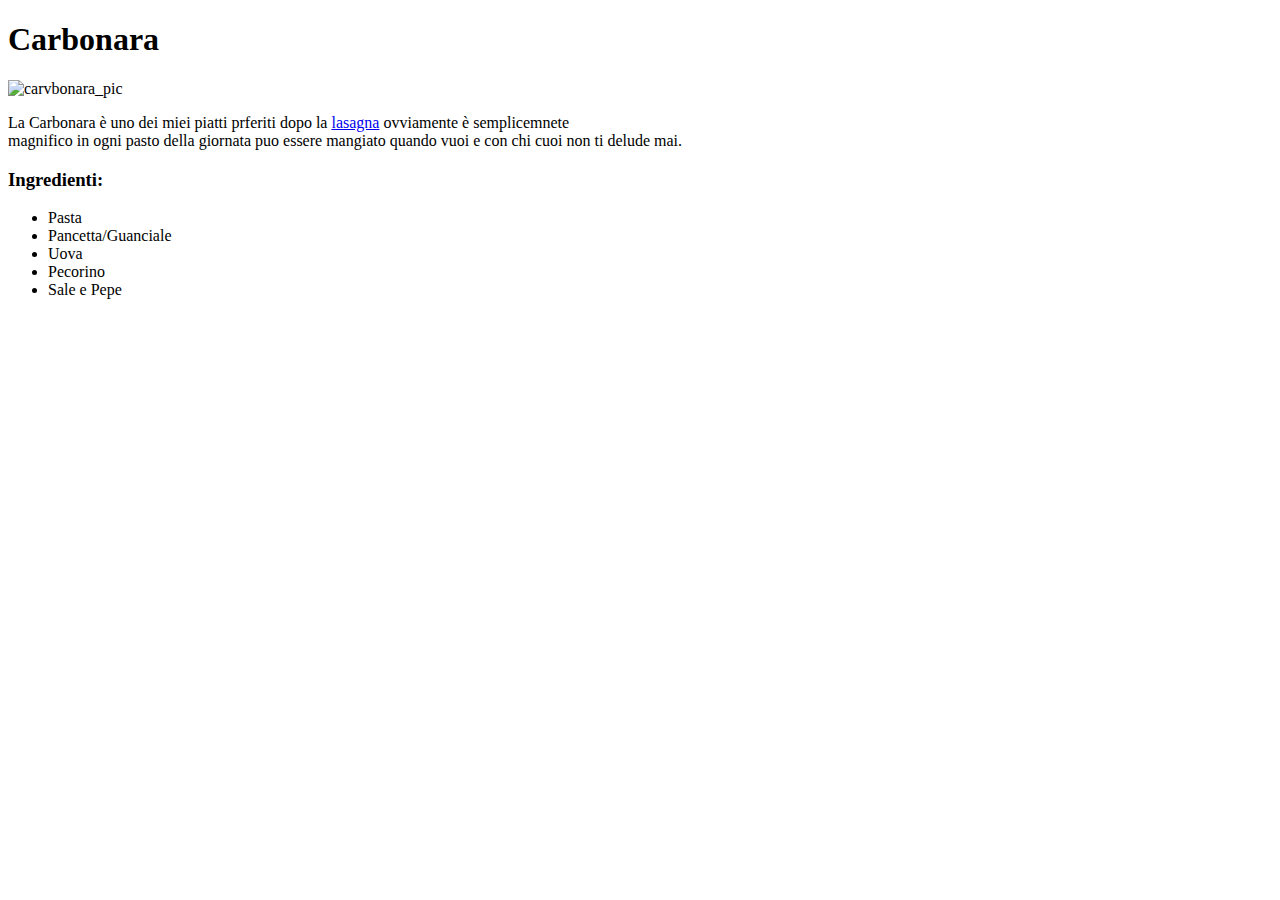
==== recipes/carbonara.html @ 12b17468 "Finito progetto ricette" ====
<!DOCTYPE html>
<html lang="en">

<head>
    <meta charset="UTF-8">
    <meta name="viewport" content="width=device-width, initial-scale=1.0">
    <title>Carbonara</title>
</head>

<body>
    <h1>Carbonara</h1>
    <img src="https://static01.nyt.com/images/2021/02/14/dining/carbonara-horizontal/carbonara-horizontal-master768-v2.jpg"
        alt="carvbonara_pic" width="800px">
    <p>
        La Carbonara è uno dei miei piatti prferiti dopo la <a href="lasagne.html">lasagna</a> ovviamente è
        semplicemnete <br>
        magnifico in ogni pasto della giornata puo essere mangiato quando vuoi e con chi cuoi non ti delude mai. <br>
    </p>

    <h3>Ingredienti:</h3>
    <ul>
        <li>Pasta</li>
        <li>Pancetta/Guanciale</li>
        <li>Uova</li>
        <li>Pecorino</li>
        <li>Sale e Pepe</li>
    </ul>
</body>

</html>
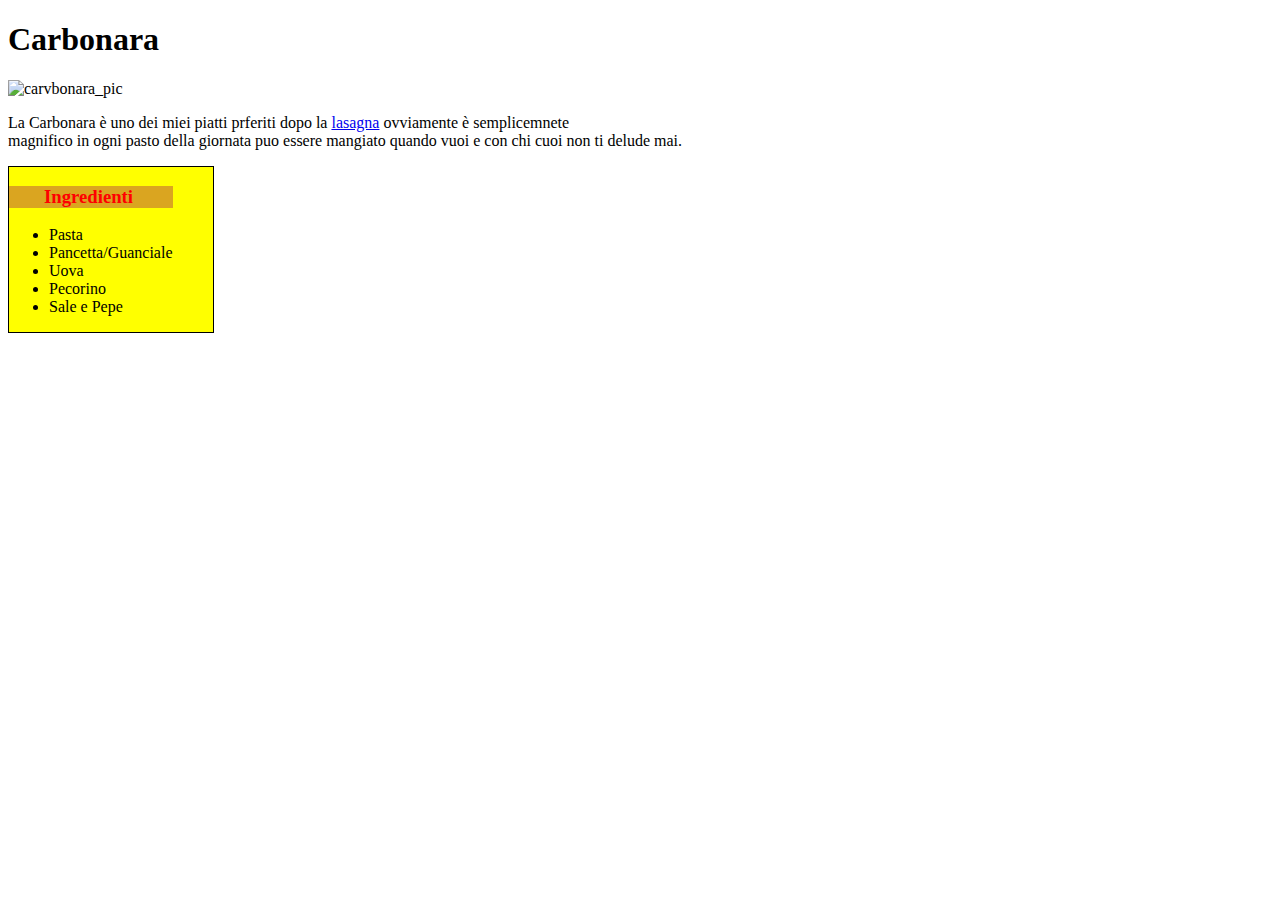
==== commit 15ea62e4: "cerco di migliorare le ricette" ====
--- a/recipes/carbonara.html
+++ b/recipes/carbonara.html
@@ -4,6 +4,7 @@
 <head>
     <meta charset="UTF-8">
     <meta name="viewport" content="width=device-width, initial-scale=1.0">
+    <link rel="stylesheet" href="../style.css">
     <title>Carbonara</title>
 </head>
 
@@ -16,15 +17,21 @@
         semplicemnete <br>
         magnifico in ogni pasto della giornata puo essere mangiato quando vuoi e con chi cuoi non ti delude mai. <br>
     </p>
+    <div class="ingredienti">
+        <div class="titolo">
+            <h3>Ingredienti</h3>
+        </div>
+        <div class="lista">
+            <ul>
+                <li>Pasta</li>
+                <li>Pancetta/Guanciale</li>
+                <li>Uova</li>
+                <li>Pecorino</li>
+                <li>Sale e Pepe</li>
+            </ul>
+        </div>
+    </div>
 
-    <h3>Ingredienti:</h3>
-    <ul>
-        <li>Pasta</li>
-        <li>Pancetta/Guanciale</li>
-        <li>Uova</li>
-        <li>Pecorino</li>
-        <li>Sale e Pepe</li>
-    </ul>
 </body>
 
 </html>--- a/style.css
+++ b/style.css
@@ -0,0 +1,16 @@
+h3 {
+    color: red;
+}
+
+
+.ingredienti {
+    border: 1px solid black;
+    background-color: yellow;
+    display: inline-block;
+    padding-right: 40px;
+}
+
+.ingredienti .titolo {
+    padding-left: 35px;
+    background-color: goldenrod;
+}